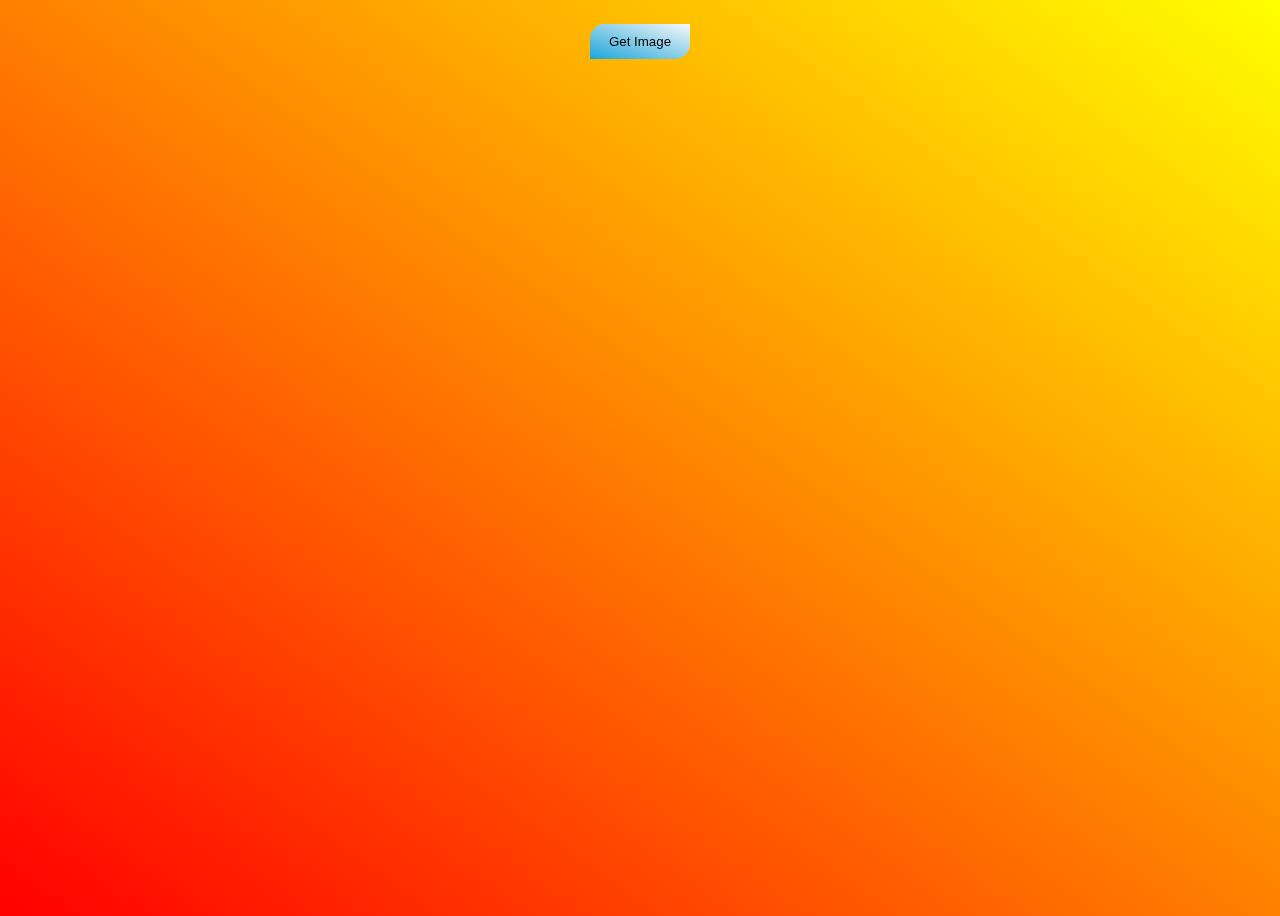
==== index.html @ dce4a907 "first commit" ====
<!DOCTYPE html>
<html lang="en">
<head>
   <meta charset="UTF-8">
   <meta name="viewport" content="width=device-width, initial-scale=1.0">
   <title>Fitch API</title>
   <link rel="stylesheet" href="style.css">
</head>
<body>
   <button class="getImgBtn" onclick="onClickHandler()">Get Image</button>
   <div class="imgBox"></div>

   <script src="script.js"></script>
</body>
</html>
---- style.css ----
body {
  height: 100vh;
  background-image: linear-gradient(to right top, red, yellow);
  background-size: cover;
  display: flex;
  flex-direction: column;
}

.imgBox {
  display: flex;
  flex-wrap: wrap;
}

.dogImg {
  width: 300px;
  height: 200px;
  margin: 10px;
}

.getImgBtn {
  margin: 1rem;
  width: 100px;
  align-self: center;
  background-image: linear-gradient(
    to right top,
    rgb(29, 165, 218),
    rgba(255, 255, 255, 0.555)
  );
  border: none;
  padding: 10px;
  border-radius: 15px 0;
  position: sticky;
  top: 0;
}
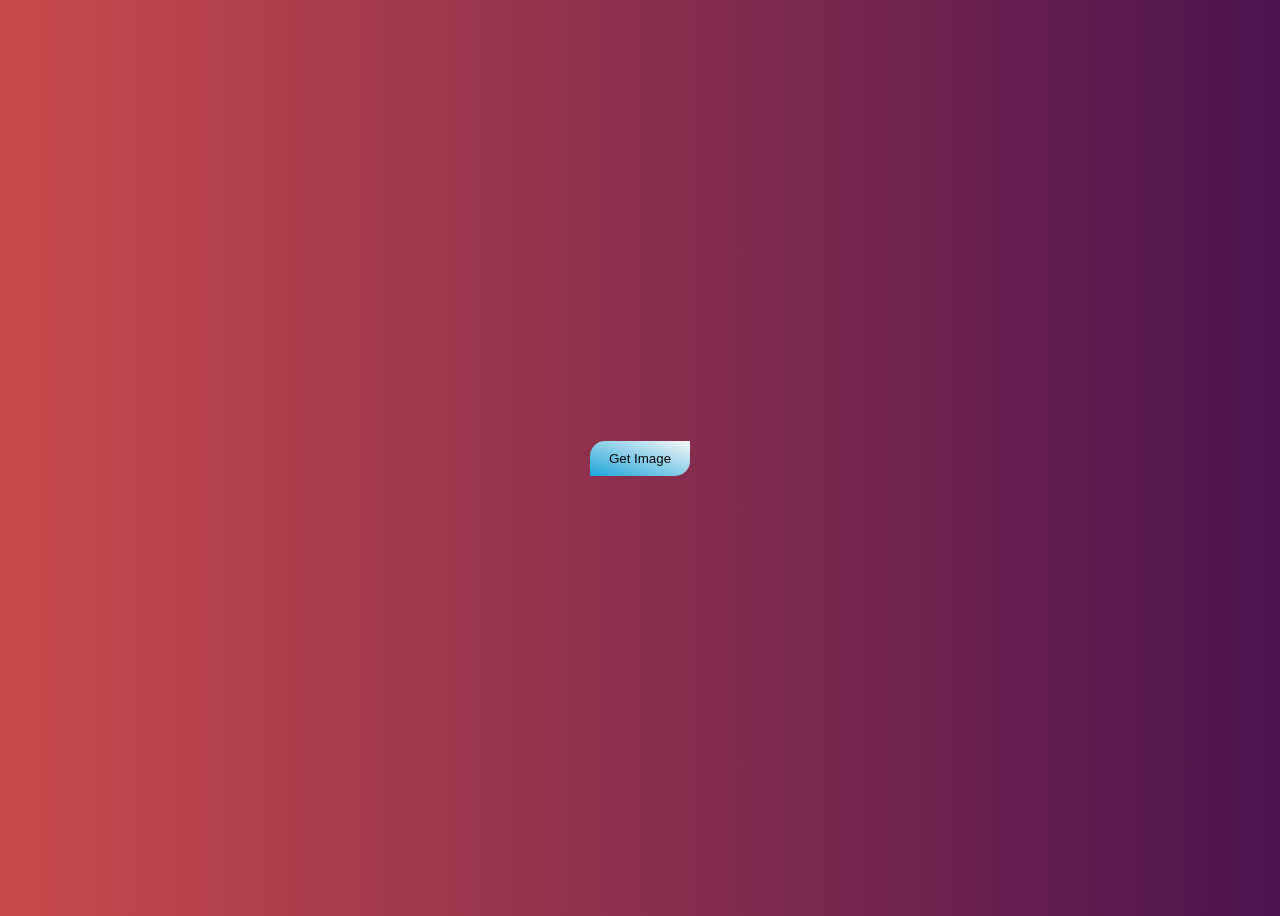
==== commit 9867ce21: "updated" ====
--- a/index.html
+++ b/index.html
@@ -7,8 +7,13 @@
    <link rel="stylesheet" href="style.css">
 </head>
 <body>
-   <button class="getImgBtn" onclick="onClickHandler()">Get Image</button>
-   <div class="imgBox"></div>
+   <div class="imgBox">
+      <button class="getImgBtn" onclick="onClickHandler()">Get Image</button>
+   </div>
+   <!-- <div class="audioBox">
+      <input class="wordInput" type="text" onchange="onChangeHandler(event)">
+      <audio class="audio"></audio>
+   </div> -->
 
    <script src="script.js"></script>
 </body>
--- a/style.css
+++ b/style.css
@@ -1,9 +1,17 @@
 body {
   height: 100vh;
-  background-image: linear-gradient(to right top, red, yellow);
+  background-image: linear-gradient(to right, #c94b4b, #4b134f);
   background-size: cover;
   display: flex;
-  flex-direction: column;
+  /* flex-direction: column; */
+  justify-content: center;
+  align-items: center;
+}
+
+.wordInput {
+  padding: 0.5rem 1rem;
+  border-radius: 10px;
+  border: none;
 }
 
 .imgBox {
@@ -12,7 +20,7 @@
 }
 
 .dogImg {
-  width: 300px;
+  width: 200px;
   height: 200px;
   margin: 10px;
 }
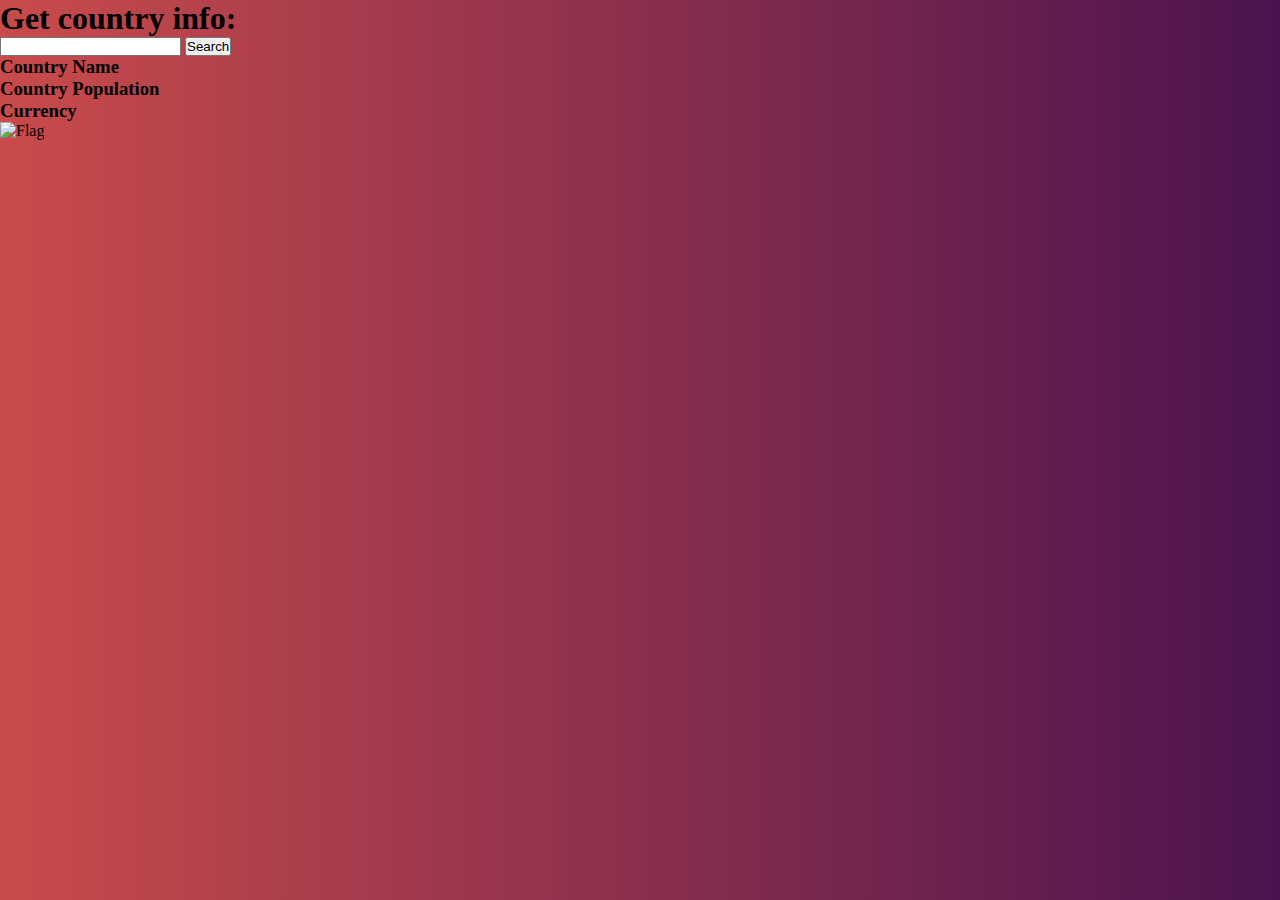
==== commit f92bd59c: "updated" ====
--- a/index.html
+++ b/index.html
@@ -7,13 +7,15 @@
    <link rel="stylesheet" href="style.css">
 </head>
 <body>
-   <div class="imgBox">
-      <button class="getImgBtn" onclick="onClickHandler()">Get Image</button>
+   <h1>Get country info:</h1>
+   <input name="country" onchange="onChangeHandler(event)" type="text">
+   <button onclick="onSearchClick()">Search</button>
+   <div>
+      <h3 id="name">Country Name</h3>
+      <h3 id="population">Country Population</h3>
+      <h3 id="currency">Currency</h3>
+      <img src="" id="flag" alt="Flag" width="100px">
    </div>
-   <!-- <div class="audioBox">
-      <input class="wordInput" type="text" onchange="onChangeHandler(event)">
-      <audio class="audio"></audio>
-   </div> -->
 
    <script src="script.js"></script>
 </body>
--- a/style.css
+++ b/style.css
@@ -1,14 +1,20 @@
+* {
+  margin: 0;
+  padding: 0;
+  box-sizing: border-box;
+}
+
 body {
   height: 100vh;
   background-image: linear-gradient(to right, #c94b4b, #4b134f);
   background-size: cover;
-  display: flex;
+  /* display: flex;
   /* flex-direction: column; */
-  justify-content: center;
-  align-items: center;
+  /* justify-content: center;
+  align-items: center; */
 }
 
-.wordInput {
+/* .wordInput {
   padding: 0.5rem 1rem;
   border-radius: 10px;
   border: none;
@@ -39,4 +45,4 @@
   border-radius: 15px 0;
   position: sticky;
   top: 0;
-}
+} */
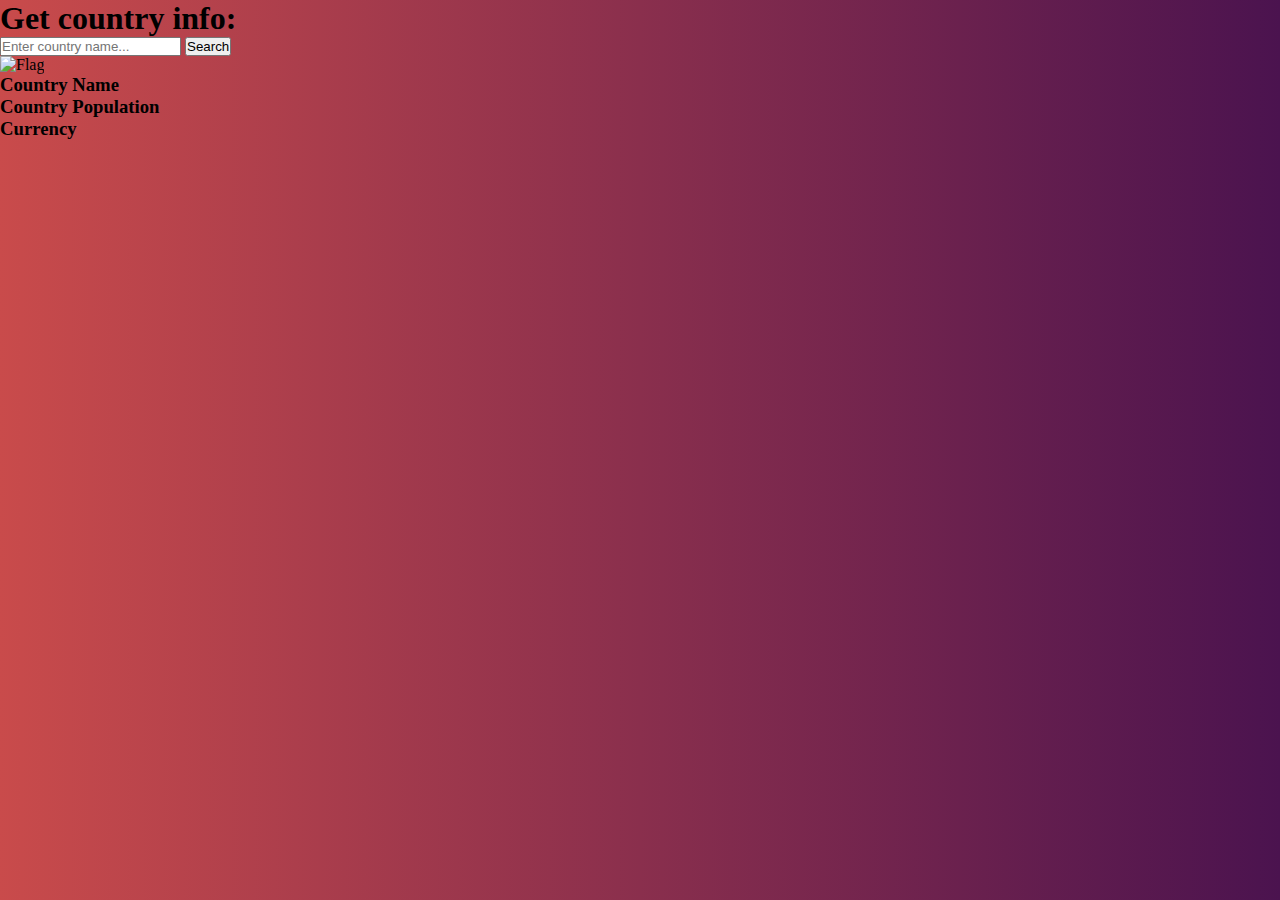
==== commit c061b71c: "updated" ====
--- a/index.html
+++ b/index.html
@@ -7,14 +7,18 @@
    <link rel="stylesheet" href="style.css">
 </head>
 <body>
-   <h1>Get country info:</h1>
-   <input name="country" onchange="onChangeHandler(event)" type="text">
-   <button onclick="onSearchClick()">Search</button>
-   <div>
+   <nav class="navBar">
+      <h1>Get country info:</h1>
+      <div>
+         <input id="searchInput" name="country" onchange="onChangeHandler(event)" type="text" placeholder="Enter country name...">
+         <button id="searchBtn" onclick="onSearchClick()">Search</button>
+      </div>
+   </nav>
+   <div class="countryInfo">
+      <img src="" id="flag" alt="Flag" width="100px">
       <h3 id="name">Country Name</h3>
       <h3 id="population">Country Population</h3>
       <h3 id="currency">Currency</h3>
-      <img src="" id="flag" alt="Flag" width="100px">
    </div>
 
    <script src="script.js"></script>
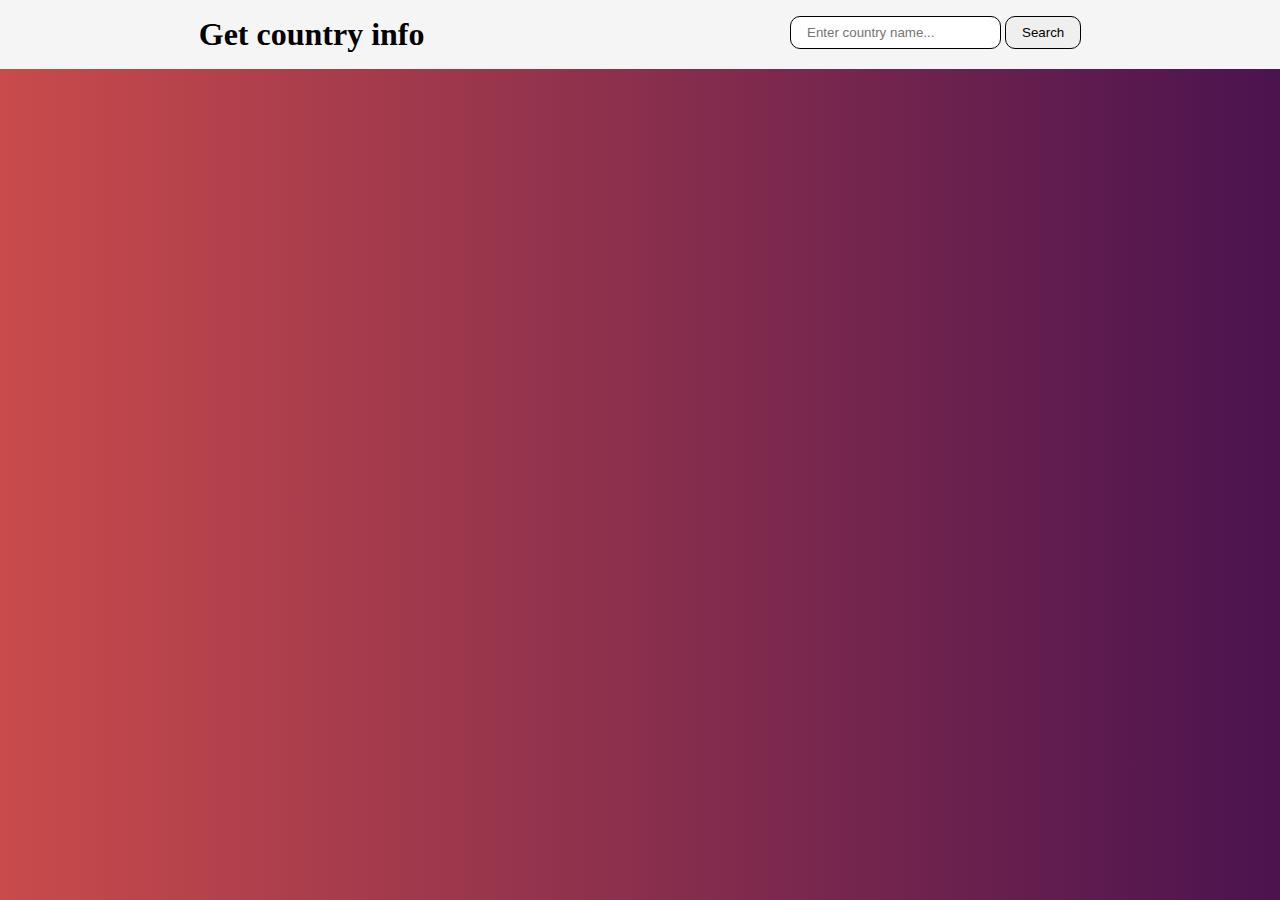
==== commit 8705e853: "updated" ====
--- a/index.html
+++ b/index.html
@@ -8,19 +8,15 @@
 </head>
 <body>
    <nav class="navBar">
-      <h1>Get country info:</h1>
+      <h1>Get country info</h1> 
       <div>
          <input id="searchInput" name="country" onchange="onChangeHandler(event)" type="text" placeholder="Enter country name...">
-         <button id="searchBtn" onclick="onSearchClick()">Search</button>
+         <button id="searchBtn" >Search</button>
       </div>
    </nav>
-   <div class="countryInfo">
-      <img src="" id="flag" alt="Flag" width="100px">
-      <h3 id="name">Country Name</h3>
-      <h3 id="population">Country Population</h3>
-      <h3 id="currency">Currency</h3>
+   <div class="container">
+   
    </div>
-
    <script src="script.js"></script>
 </body>
 </html>--- a/style.css
+++ b/style.css
@@ -8,41 +8,35 @@
   height: 100vh;
   background-image: linear-gradient(to right, #c94b4b, #4b134f);
   background-size: cover;
-  /* display: flex;
-  /* flex-direction: column; */
-  /* justify-content: center;
-  align-items: center; */
 }
 
-/* .wordInput {
+.navBar {
+  display: flex;
+  justify-content: space-around;
+  background-color: whitesmoke;
+  padding: 1rem;
+}
+
+#searchInput,
+#searchBtn {
   padding: 0.5rem 1rem;
   border-radius: 10px;
-  border: none;
+  border: 1px solid black;
 }
 
-.imgBox {
+.container {
+  width: 100%;
   display: flex;
   flex-wrap: wrap;
+  justify-content: center;
 }
 
-.dogImg {
-  width: 200px;
+.countryInfo {
+  line-height: 2;
+  width: 25%;
   height: 200px;
-  margin: 10px;
+  margin: 1rem;
+  padding: 1rem;
+  background-color: white;
+  border-radius: 1rem;
 }
-
-.getImgBtn {
-  margin: 1rem;
-  width: 100px;
-  align-self: center;
-  background-image: linear-gradient(
-    to right top,
-    rgb(29, 165, 218),
-    rgba(255, 255, 255, 0.555)
-  );
-  border: none;
-  padding: 10px;
-  border-radius: 15px 0;
-  position: sticky;
-  top: 0;
-} */
